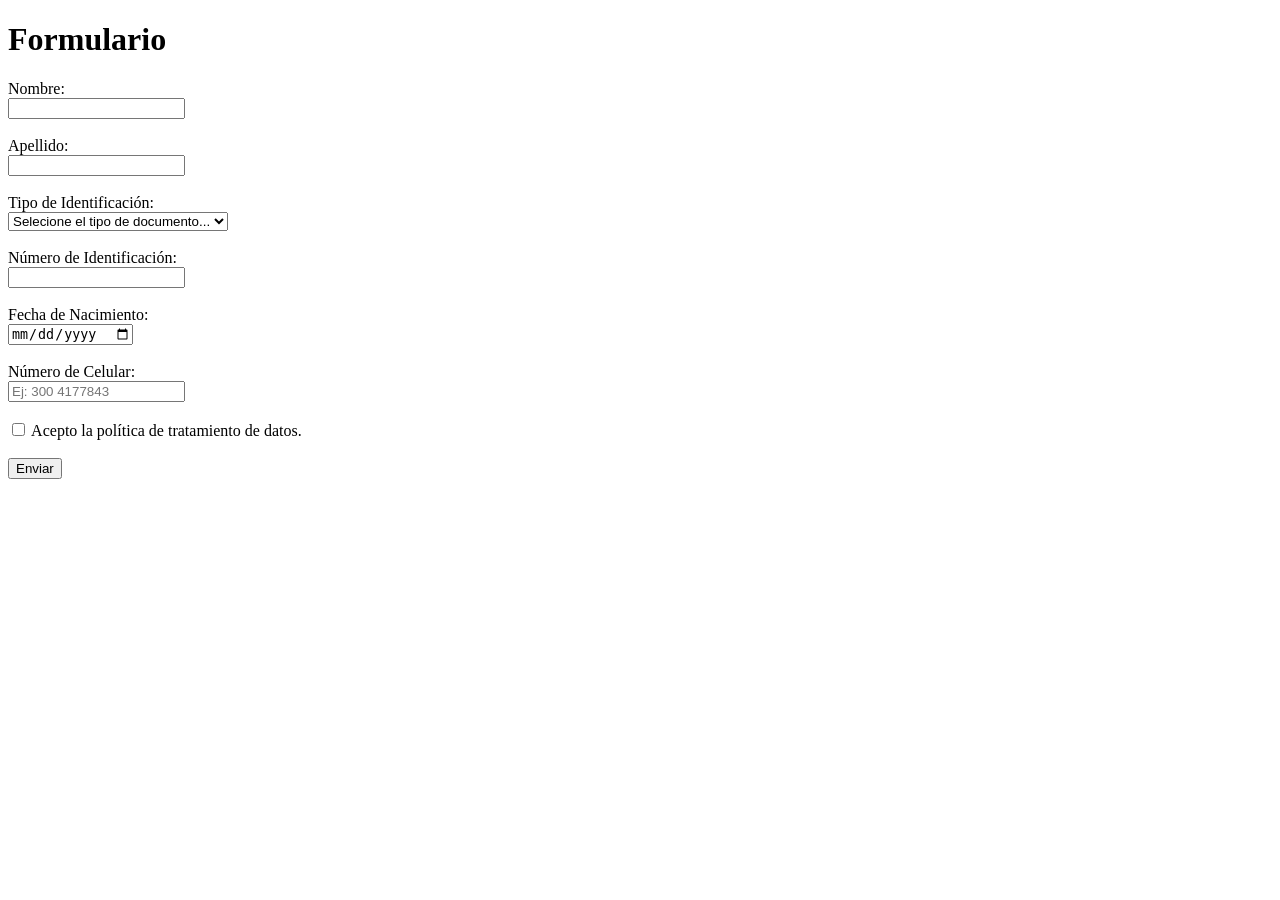
==== formulario.html @ 58af74b1 "Cambio" ====
<!DOCTYPE html>
<html lang="es">
<head>
  <meta charset="UTF-8">
  <title>Formulario </title>

</head>
<body>
  <h1>Formulario</h1>
  <!-- Título principal de la página -->
  <form>

    <!-- Campo de texto para el nombre del usuario -->
    <label>Nombre:</label><br>
    <input type="text" name="nombre"><br><br>

    <!-- Campo de texto para el apellido del usuario -->
    <label>Apellido:</label><br>
    <input type="text" name="apellido"><br><br>

    <!-- Menú desplegable para seleccionar el tipo de identificación -->
    <label>Tipo de Identificación:</label><br>
    <select name="tipo_identificacion">
      <option value = "seleccione el tipo de documento">Selecione el tipo de documento...</option>
      <option value="CC">Cédula de Ciudadanía (CC)</option>
      <option value="TI">Tarjeta de Identidad (TI)</option>
      <option value="PA">Pasaporte (PA)</option>
    </select><br><br>

    <!-- Campo de texto para ingresar el número de identificación -->
    <label>Número de Identificación:</label><br>
    <input type="text" name="numero_identificacion"><br><br>

    <!-- Campo de selección de fecha para la fecha de nacimiento -->
    <label>Fecha de Nacimiento:</label><br>
    <input type="date" name="fecha_nacimiento"><br><br>

    <!-- Campo de teléfono para el número de celular -->
    <label>Número de Celular:</label><br>
    <input type = "tel" name="celular" placeholder="Ej: 300 4177843" required><br><br>
    

    <!-- Casilla de verificación para aceptar la política de datos -->
    <input type="checkbox" name="politica_datos"> 
    Acepto la política de tratamiento de datos.<br><br>

    <!-- Botón para enviar el formulario -->
    <input type="submit" value="Enviar">
  </form>

</body>
</html>
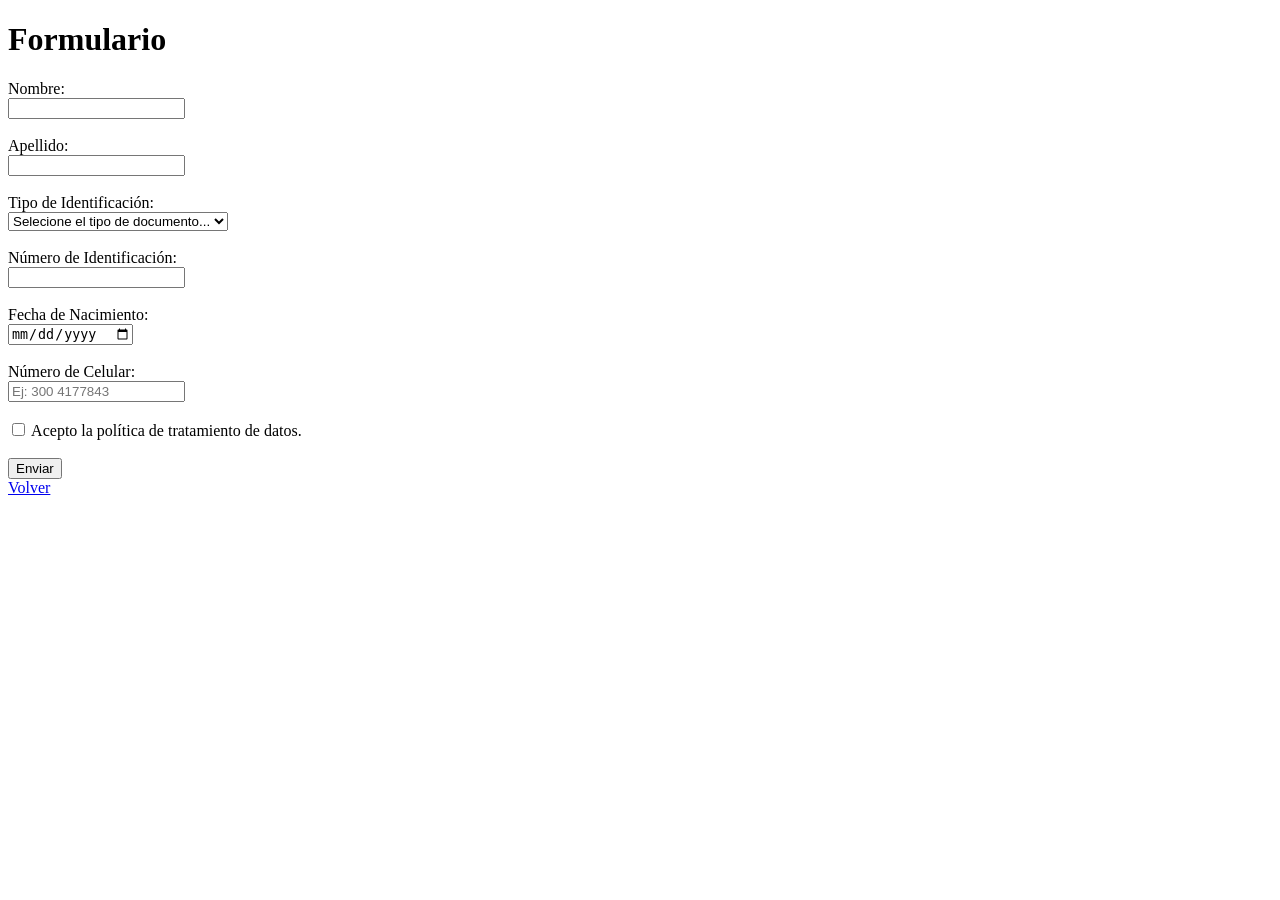
==== commit 1ac046e2: "Cambio" ====
--- a/formulario.html
+++ b/formulario.html
@@ -3,6 +3,7 @@
 <head>
   <meta charset="UTF-8">
   <title>Formulario </title>
+  <link rel="stylesheet" href="Style.css">
 
 </head>
 <body>
@@ -47,6 +48,11 @@
     <!-- Botón para enviar el formulario -->
     <input type="submit" value="Enviar">
   </form>
+  </div>
+    <div class="texto2">
+     <a href="http://127.0.0.1:5500/index.html"> Volver</a>
+  </div>
+</div>
 
 </body>
 </html>
--- a/Style.css
+++ b/Style.css
@@ -0,0 +1,53 @@
+ .contenedor {
+            display: flex;
+            justify-content: center;
+            align-items: center;
+            min-height: 0vh;
+        }
+
+.imagen-diseño { 
+        text-align: center;
+        position: relative;
+        width: 250px;
+        border-radius: 10px;
+        overflow: hidden;
+        box-shadow: 0 10px 20px rgba(0, 0, 0, 0.4);
+        transition: transform 0.4s ease, box-shadow 0.4s ease;
+        background: #000;
+        }
+       
+        .imagen-diseño:hover {
+            transform: scale(1.05); 
+            box-shadow: 0 8px 16px rgba(180, 41, 41, 0.4);
+            text-align: center;
+        }
+.Boton-redireccionar {
+    display: inline-block;
+    padding: 14px 30px;
+    background: linear-gradient(135deg, #4f46e5, #06b6d4);
+    color: white;
+    text-decoration: none;
+    font-size: 16px;
+    font-weight: bold;
+    border-radius: 30px;
+    box-shadow: 0 8px 20px rgba(0, 0, 0, 0.2);
+    transition: all 0.3s ease;
+  }
+
+  .Boton-redireccionar:hover {
+    transform: translateY(-3px);
+    box-shadow: 0 12px 25px rgba(0, 0, 0, 0.3);
+    background: linear-gradient(135deg, #06b6d4, #4f46e5);
+}
+.texto {
+            display: flex;
+            justify-content: right;
+            align-items: center;
+            min-height: 0vh;
+        }
+.texto2 {
+      display: flex;
+            justify-content: left;
+            align-items: center;
+            min-height: 0vh;
+}
